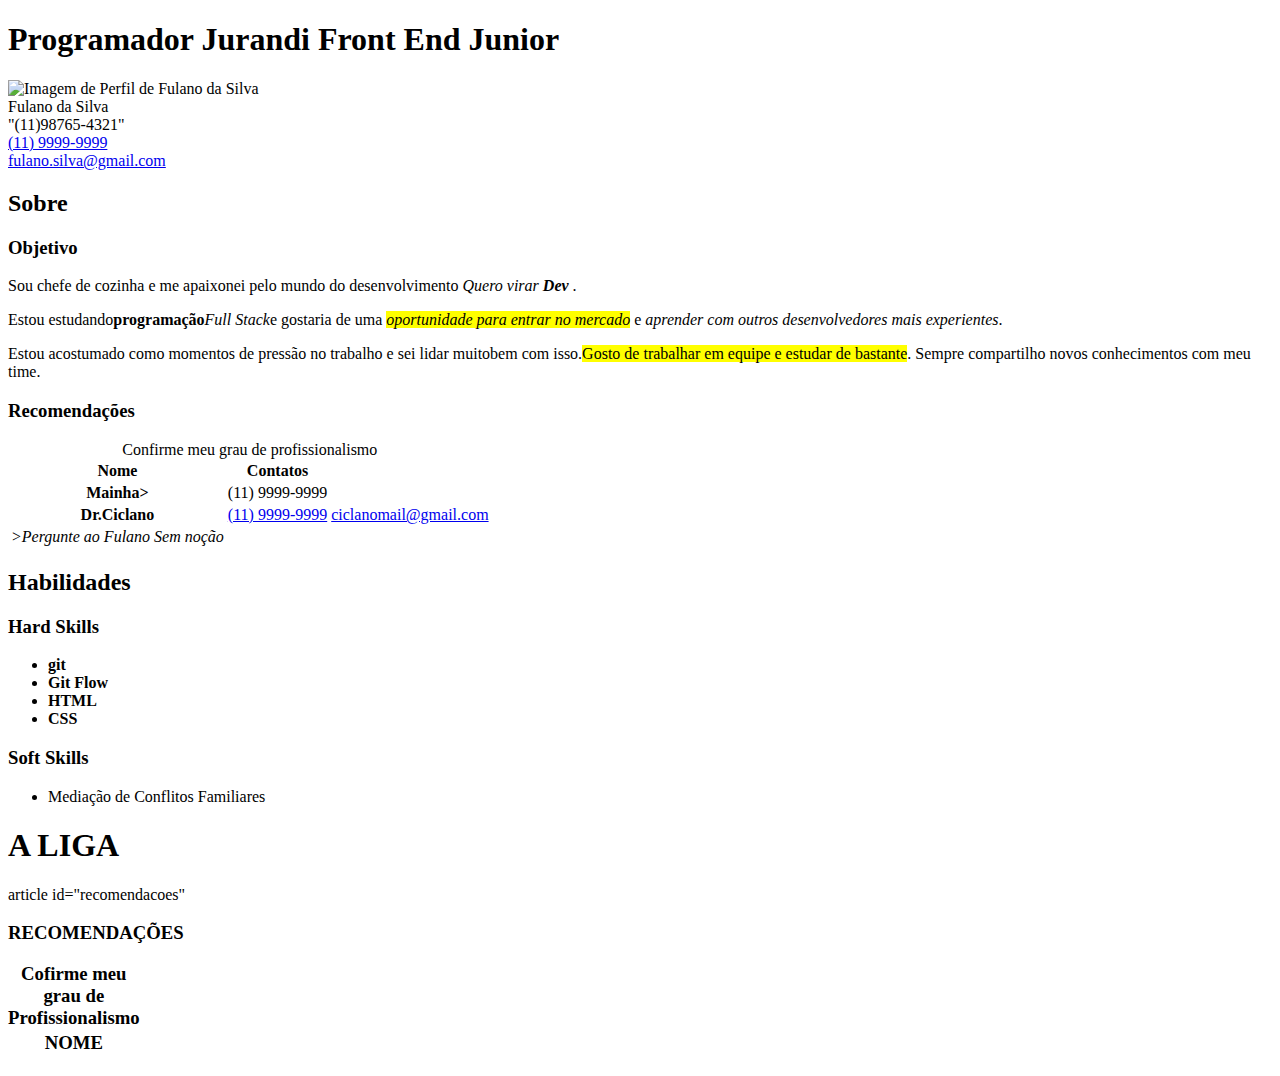
==== Index.html @ 465bcc48 "Upload de Arquivo de Treinamento HTML - A Liga DIgital" ====
<!DOCTYPE html>
<html lang="pt">
    <head>
        <title>Currículo</title>
        <link rel="stylesheet" href="./assets/stylesheets/style.css">

    </head>
    <body>
        <header>
            <h1>Programador Jurandi Front End Junior</h1>
            <img src="./assets/img/imagem-de-perfil.jpg" alt="Imagem de Perfil de Fulano da Silva" width="96" height="96">

            <div id="contatoHeader">
                <span> Fulano da Silva </span><br>
                <a>"(11)98765-4321"</a><br>
                
                <a href="Tel:+55119999999" target="_blank" title="Ligar para Fulano" title="Ligar para Fulano">(11) 9999-9999</a><br>
                <a href="mailto:Fulano.Silva@gmail.com"?subject="Quero te contratar" target="_blank" title ="Enviar email para Fulano">fulano.silva@gmail.com</a><br>
            </div>
        <header>
        <aside>
            <h2>Sobre</h2>
            <article id="objetivo">

            <h3>Objetivo</h3>
            <p>Sou chefe de cozinha e me apaixonei pelo mundo do desenvolvimento <em> Quero virar<strong> Dev </strong></em>.</p>
            <p>Estou estudando<strong>programação</strong><i>Full Stack</i>e gostaria de uma <mark><em>oportunidade para entrar no mercado</em></mark> e <em>aprender com outros desenvolvedores mais experientes</em>.</p>
            <p>Estou acostumado como momentos de pressão no trabalho e sei lidar muitobem com isso.<mark>Gosto de trabalhar em equipe e estudar de bastante</mark>. Sempre compartilho novos conhecimentos com meu time.</p>
        </article>      
         <article id="recomendacoes">
             <h3>Recomendações</h3>
             <table>
                 <caption>Confirme meu grau de profissionalismo</caption>
                 <thead> 
                     <th scope="col">Nome</th>
                     <th scope="colgroup" colspanb=2>Contatos</th>
                </thead>
                <tbody>
                    <tr>
                        <th scope="row">Mainha></th>
                        <td colspan="2">
                            <a href:="tel+551199999999" target="_blank" title="Ligar para Mainha">(11) 9999-9999</a>
                        </td>
                    </tr>
                    <tr>
                        <th scope="row">Dr.Ciclano</th>
                        <td><a href="tel: +55(11) 9999-9999" target="_blank" title="Ligar para Dr.Ciclano">(11) 9999-9999</a></td>
                        <td> <a href="mailto:ciclanomail@gmail.com" target="_blank" title="Enviar email para Dr.Ciclano">ciclanomail@gmail.com</a></td>
                    </tr>
                </tbody>
                <tfoot>
                        <tr><Td><i>>Pergunte ao Fulano Sem noção</i></Td></tr>
                </tfoot>
             </table>
         </article>  
        </aside>
        <main>
            <section id="habilidades">
                <h2>Habilidades</h2>
                <article id="hardskills">
                    <h3>Hard Skills</h3>
                    <ul>
                        <li><strong>git</strong></li>
                        <li><strong>Git Flow</strong></li>
                        <li><strong>HTML</strong></li>
                        <li><strong>CSS</strong></li>
                    </ul>                       
                </article >
                <article id="softSkills">
                    <h3>Soft Skills</h3>
                    <ul>
                        <li>Mediação de Conflitos Familiares</li>
                    </ul>


                </article>
            </section>
        </main>
    </body>   



    <sp
          

            <head>
                <Title >Document</Title>
                <head>
                <body>
                    <h1>A LIGA</h1>
                </body>
                </head>
                <artticle>
                    article id="recomendacoes"
                    <h3>RECOMENDAÇÕES<h3>
                        <Table>
                            <Caption>Cofirme meu grau de Profissionalismo</Caption>
                            <Thead>
                            <th scope=col> NOME</th>
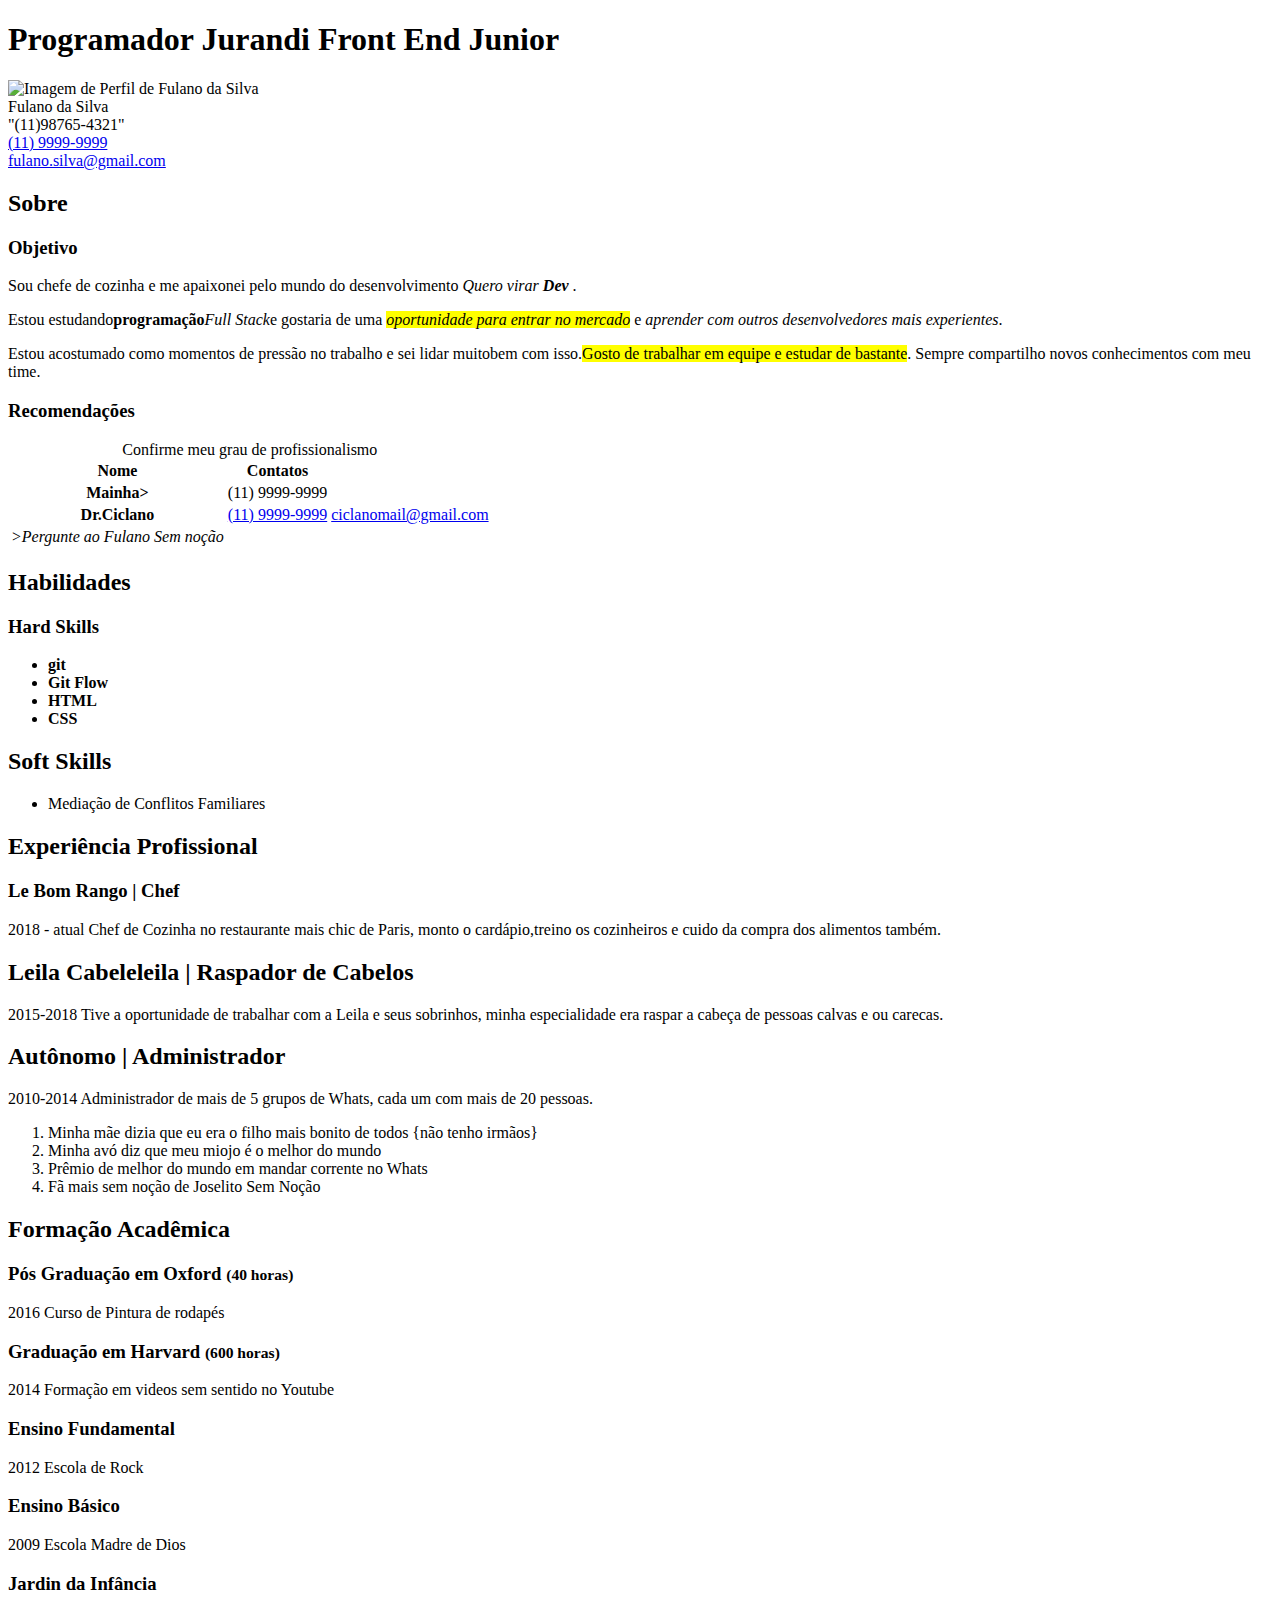
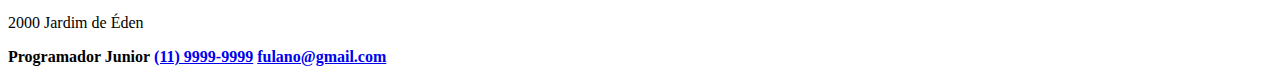
==== commit d34380b8: "Arquivo Index e Curriculum" ====
--- a/Index.html
+++ b/Index.html
@@ -67,34 +67,88 @@
                     </ul>                       
                 </article >
                 <article id="softSkills">
-                    <h3>Soft Skills</h3>
+                    <h2>Soft Skills</h2>
                     <ul>
                         <li>Mediação de Conflitos Familiares</li>
                     </ul>
-
-
+            </section>
+            <section id="experienciaProfissional">
+                <h2>Experiência Profissional</h2>
+                <article class="profissao-item">
+                    <h3>Le Bom Rango | Chef</h3>
+                    <p>
+                        <spam class="ano">2018 - atual </spam>
+                        Chef de Cozinha no restaurante mais chic de Paris, monto o cardápio,treino os cozinheiros e cuido da compra dos alimentos também. 
+                    </p>
                 </article>
             </section>
+                <article class="profissao-item">
+                    <h2>Leila Cabeleleila | Raspador de Cabelos </h2>
+                     <p>
+                       <spam class="ano">2015-2018</spam>
+                       Tive a oportunidade de trabalhar com a Leila e seus sobrinhos, minha especialidade era raspar a cabeça de pessoas calvas e ou carecas.
+                     </p>
+                     <article class="profissao-item">
+                        <h2>Autônomo | Administrador </h2>
+                         <p>
+                           <spam class="ano">2010-2014</spam>
+                           Administrador de mais de 5 grupos de Whats, cada um com mais de 20 pessoas.
+                         </p>
+                </article>
+            </section>
+                <section id="premioReconhecimento">
+                    <ol>
+                        <li>Minha mãe dizia que eu era o filho mais bonito de todos {não tenho irmãos}</li>
+                         <li>Minha avó diz que  meu miojo é o melhor do mundo </li>
+                        <li>Prêmio de melhor do mundo em mandar corrente no Whats</li>
+                        <li>Fã mais sem noção de Joselito Sem Noção</li>
+                    </ol>
+            </section>
+            <section id="formaçãoAcademica">
+                <h2>Formação Acadêmica</h2>
+                <article class="formacao-item">
+                    <h3>Pós Graduação em Oxford <small>(40 horas)</small></h3>
+                    <p>
+                        <spam class="ano>">2016</spam>
+                        Curso de Pintura de rodapés
+                    </p>
+                </article>   
+                <article class="formacao-item">
+                    <h3>Graduação em Harvard <small>(600 horas)</small></h3>
+                    <p>
+                        <spam class="ano>">2014</spam>
+                        Formação em videos sem sentido no Youtube
+                    </p>
+                </article> 
+                <article>
+                    <h3>Ensino Fundamental</h3>
+                        <p>
+                            <spam class="ano>">2012</spam>
+                            Escola de Rock
+                        </p>
+                    </article>   
+                <article class="formacao-item">
+                        <h3>Ensino Básico</h3>
+                        <p>
+                            <spam class="ano>">2009</spam>
+                            Escola Madre de Dios
+                        </p>
+                </article> 
+                <article class="formacao-item">
+                        <h3>Jardin da Infância</h3>
+                        <p>
+                            <spam class="ano>">2000</spam>
+                            Jardim de Éden
+                        </p>
+                </article> 
+
         </main>
+        <footer>
+            <b id="contatoFooter">
+                <strong>Programador Junior</strong>
+                <a href="+551199999999" target="_blank" title="Ligar para Fulano" >(11) 9999-9999</a>
+                <a href="mailto:fulano@gmail.com" target="_blank" title="Enviar email para Fulano" >fulano@gmail.com</a>
+            </b>
+        </footer>
     </body>   
-
-
-
-    <sp
-          
-
-            <head>
-                <Title >Document</Title>
-                <head>
-                <body>
-                    <h1>A LIGA</h1>
-                </body>
-                </head>
-                <artticle>
-                    article id="recomendacoes"
-                    <h3>RECOMENDAÇÕES<h3>
-                        <Table>
-                            <Caption>Cofirme meu grau de Profissionalismo</Caption>
-                            <Thead>
-                            <th scope=col> NOME</th>
-                                
+</html>